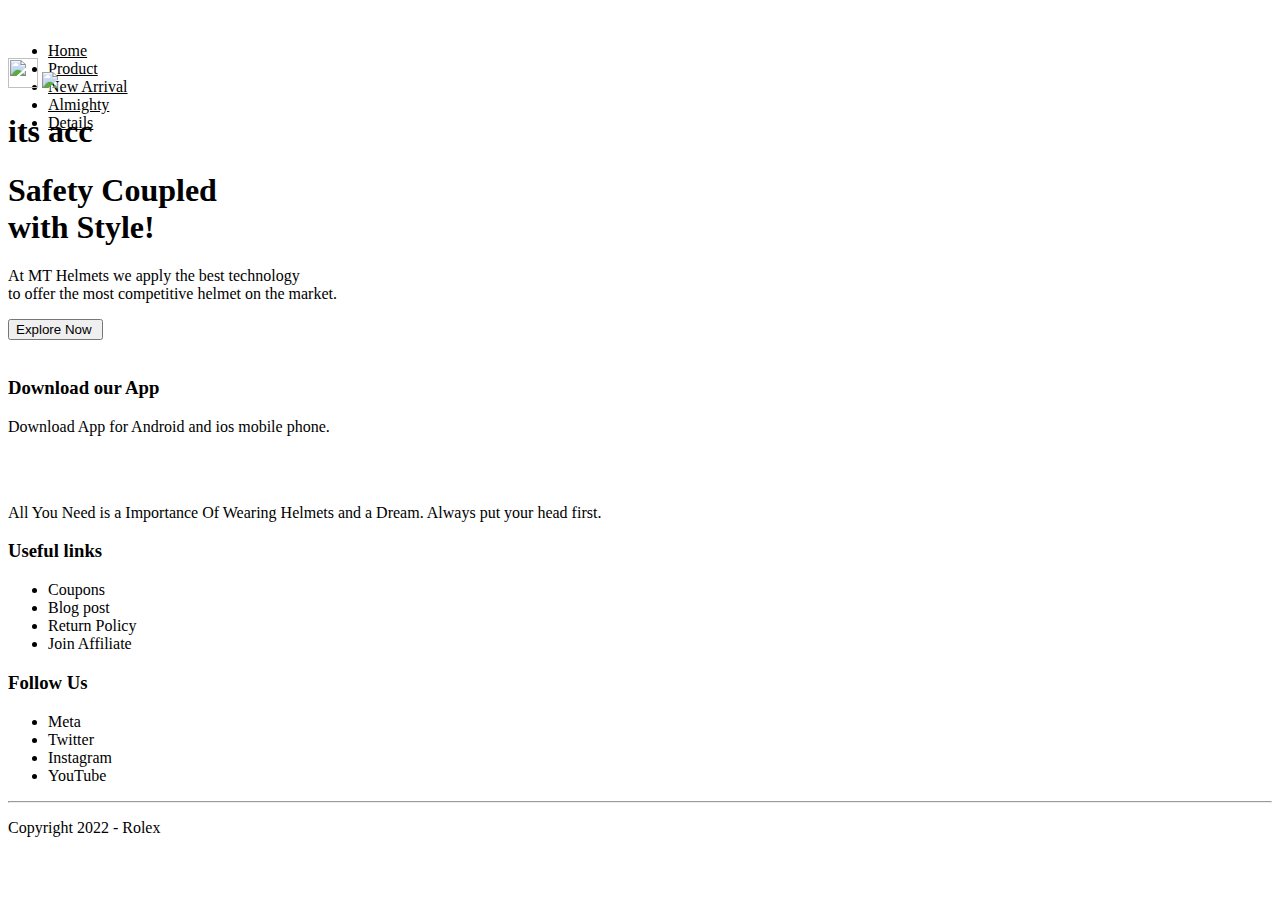
==== account.html @ 3e25c5b8 "Update account.html" ====
<!DOCTYPE html>
<html lang="en">

<head>
    <meta charset="UTF-8">
    <meta name="viewport" content="width=device-width, initial-scale=1.0">
    <link rel="stylesheet" href="style.css">

    <link rel="stylesheet" href="https://cdnjs.cloudflare.com/ajax/libs/font-awesome/4.7.0/css/font-awesome.min.css">
    <title>Hell!</title>
</head>

<body>

    <div class="header">
        <div class="container">
            <div class="navbar">
                <div class="logo">
                    <a href="index.html"><img class="hell" src="img/mt logo.png" width="110px" alt=""></a>
                </div>
                <nav>
                    <ul id="Menuitems">
                        <li><a style="color:black;" href="index.html">Home</a></li>
                        <li><a style="color:black;" href="product.html">Product</a></li>
                        <li><a style="color:black;" href="new.html">New Arrival</a></li>
                        <li><a style="color:black;" href="almighty.html">Almighty</a></li>
                        <li><a style="color:black;" href="details.html">Details</a></li>

                    </ul>
                </nav>
                <a href="cart.html"> <img src="img/cart.png" width="30px" height="30px" alt=""></a>
                <img src="img/menu.png" class="menu-icon" onclick="menutoggle()">

            </div>
            <div class="row">
                <div class="col-2">
                    <h1>its acc</h1>
                    <h1>Safety Coupled <br> with Style!</h1>
                    <p>At MT Helmets
                        we apply the best
                        technology <br> to offer
                        the most competitive
                        helmet on the market.

                    </p>

                    <button type="button">Explore Now <img src="img/arrow.png" alt=""></button>
                </div>
                <div class="col-2">
                    <img src="img/bikr2.png" alt="">
                </div>
            </div>
        </div>
    </div>

    <!---footer----->
    <div class="footer">
        <div class="container">
            <div class="row">
                <div class="footer-col-1">
                    <h3>Download our App</h3>
                    <p>Download App for Android and ios mobile phone.</p>
                    <div class="app-logo">
                        <img src="img/play-store.png" alt="">
                        <img src="img/app-store.png" alt="">
                    </div>
                </div>
                <div class="footer-col-2">
                    <img src="img/logo33.png" alt="">
                    <p>All You Need is a Importance Of Wearing Helmets and a Dream. Always put your head first. </p>
                </div>
                <div class="footer-col-3">
                    <h3>Useful links</h3>
                    <ul class="point">
                        <li>Coupons</li>
                        <li>Blog post</li>
                        <li>Return Policy</li>
                        <li>Join Affiliate</li>
                    </ul>
                </div>
                <div class="footer-col-4">
                    <h3>Follow Us</h3>
                    <ul class="point">
                        <li>Meta</li>
                        <li>Twitter</li>
                        <li>Instagram</li>
                        <li>YouTube</li>
                    </ul>
                </div>
            </div>
            <hr>
            <p class="copyright">Copyright 2022 - Rolex</p>
        </div>
    </div>
    <!--------js for toggle form--------->
    <script>
        var LoginForm = document.getElementById("LoginForm");
        var RegForm = document.getElementById("RegForm");
        var Indicator = document.getElementById("Indicator");

        function register() {

            RegForm.style.transform = "translatex(0px)";
            LoginForm.style.transform = "translatex(0px)";
            Indicator.style.transform = "translatex(100px)";
        }

        function login() {

            RegForm.style.transform = "translatex(300px)";
            LoginForm.style.transform = "translatex(300px)";
            Indicator.style.transform = "translatex(0px)";
        }
    </script>
    <!--------Js for Toggle-------->
    <script>
        var Menuitems = document.getElementById("Menuitems");

        Menuitems.style.maxHeight = "0px";

        function menutoggle() {
            if (Menuitems.style.maxHeight == "0px") {
                Menuitems.style.maxHeight = "200px";
            }
            else {
                Menuitems.style.maxHeight = "0px";
            }
        }
    </script>
</body>

</html>
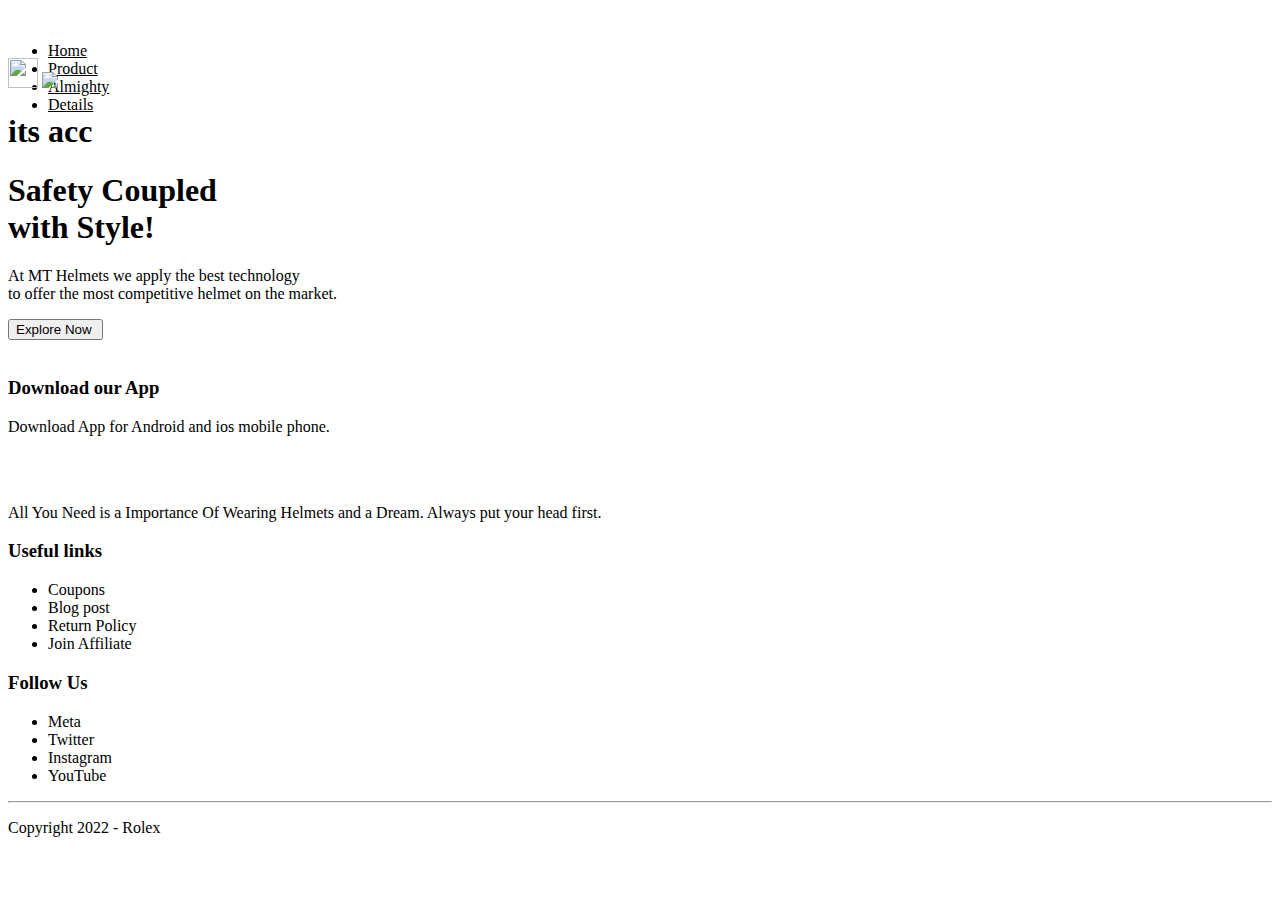
==== commit a6e05081: "Update account.html" ====
--- a/account.html
+++ b/account.html
@@ -22,7 +22,6 @@
                     <ul id="Menuitems">
                         <li><a style="color:black;" href="index.html">Home</a></li>
                         <li><a style="color:black;" href="product.html">Product</a></li>
-                        <li><a style="color:black;" href="new.html">New Arrival</a></li>
                         <li><a style="color:black;" href="almighty.html">Almighty</a></li>
                         <li><a style="color:black;" href="details.html">Details</a></li>
 
